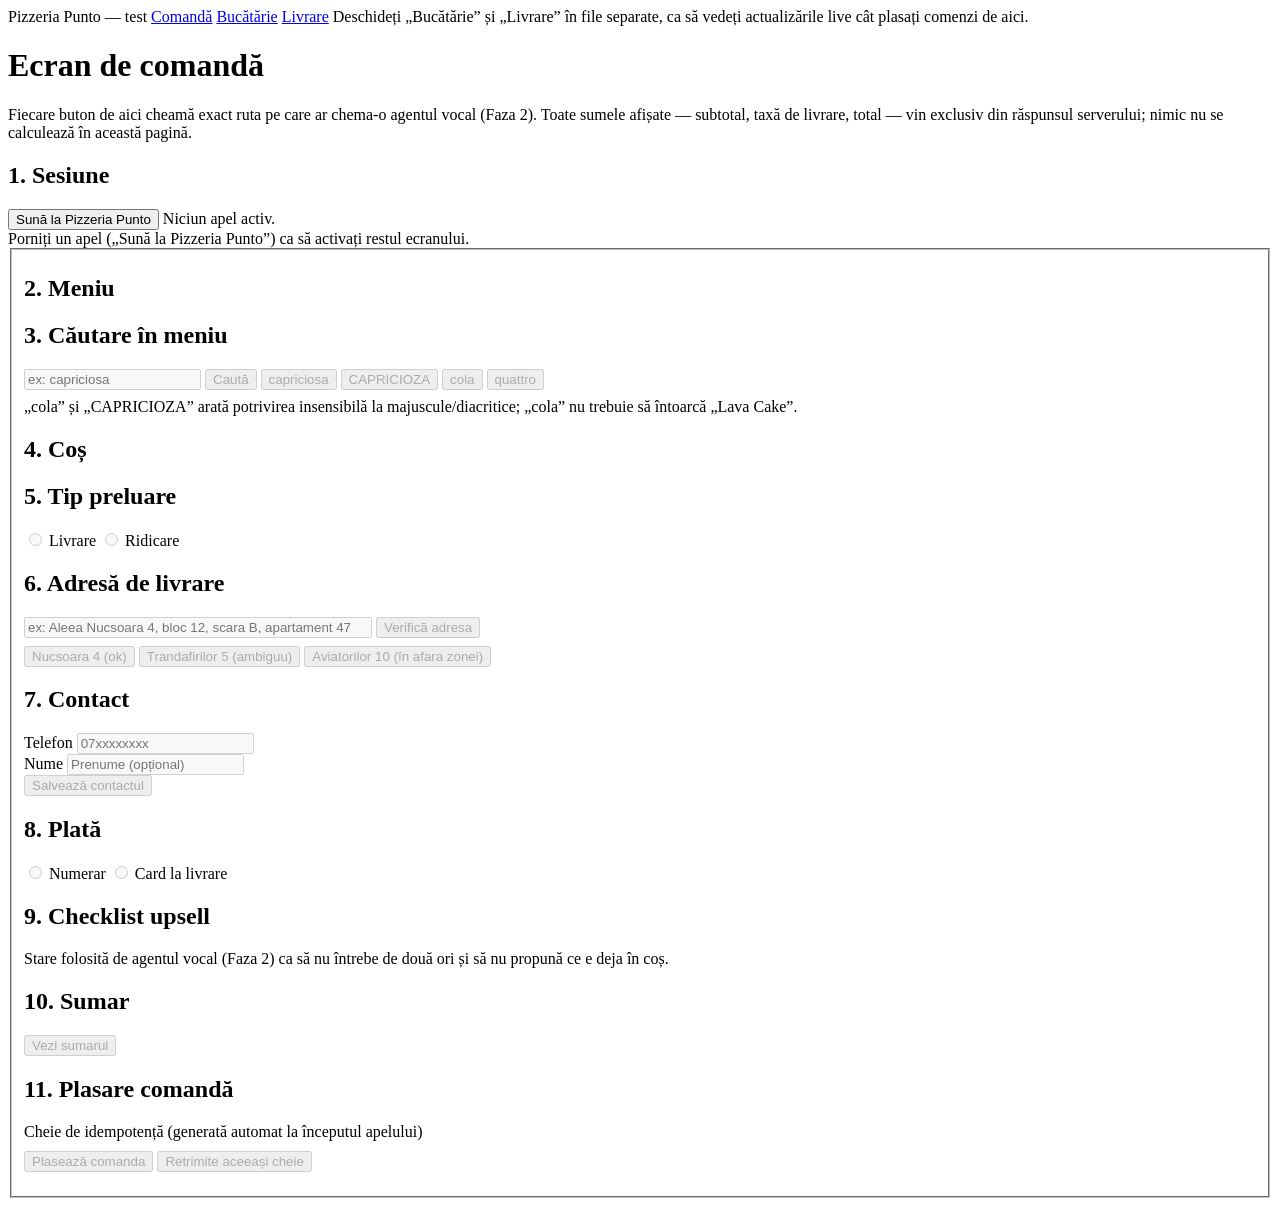
==== apps/web/index.html @ 50f5c689 "feat: domeniu, API și interfață web pentru Pizzeria Punto (Faza 1) Domeniu pur (catalog, pricing, co" ====
<!DOCTYPE html>
<html lang="ro">
<head>
<meta charset="UTF-8" />
<meta name="viewport" content="width=device-width, initial-scale=1" />
<title>Pizzeria Punto — Ecran de comandă (test)</title>
<link rel="stylesheet" href="/style.css" />
</head>
<body>

<nav class="nav">
  <span class="nav-title">Pizzeria Punto — test</span>
  <a href="/index.html" class="active">Comandă</a>
  <a href="/kitchen.html" target="_blank" rel="noopener">Bucătărie</a>
  <a href="/driver.html" target="_blank" rel="noopener">Livrare</a>
  <span class="nav-note">Deschideți „Bucătărie” și „Livrare” în file separate, ca să vedeți actualizările live cât plasați comenzi de aici.</span>
</nav>

<main class="page">
  <h1>Ecran de comandă</h1>
  <p class="subtitle">
    Fiecare buton de aici cheamă exact ruta pe care ar chema-o agentul vocal (Faza 2).
    Toate sumele afișate — subtotal, taxă de livrare, total — vin exclusiv din răspunsul serverului;
    nimic nu se calculează în această pagină.
  </p>

  <div id="error-log"></div>

  <section class="section" id="section-session">
    <h2>1. Sesiune</h2>
    <div class="session-box">
      <button type="button" class="btn btn--primary" id="btn-start-call">Sună la Pizzeria Punto</button>
      <span id="session-status" class="muted">Niciun apel activ.</span>
    </div>
  </section>

  <div id="session-notice" class="visible">
    Porniți un apel („Sună la Pizzeria Punto”) ca să activați restul ecranului.
  </div>

  <fieldset id="app-fieldset" disabled>

    <section class="section" id="section-menu">
      <h2>2. Meniu</h2>
      <div id="menu-container" class="stack"></div>
    </section>

    <section class="section" id="section-search">
      <h2>3. Căutare în meniu</h2>
      <div class="row">
        <input type="text" id="search-input" placeholder="ex: capriciosa" />
        <button type="button" class="btn" id="btn-search">Caută</button>
        <button type="button" class="btn btn--small" data-demo-query="capriciosa">capriciosa</button>
        <button type="button" class="btn btn--small" data-demo-query="CAPRICIOZA">CAPRICIOZA</button>
        <button type="button" class="btn btn--small" data-demo-query="cola">cola</button>
        <button type="button" class="btn btn--small" data-demo-query="quattro">quattro</button>
      </div>
      <p class="muted" style="margin:8px 0 0">
        „cola” și „CAPRICIOZA” arată potrivirea insensibilă la majuscule/diacritice; „cola” nu trebuie să întoarcă „Lava Cake”.
      </p>
      <div id="search-results" class="stack" style="margin-top:10px"></div>
    </section>

    <section class="section" id="section-cart">
      <h2>4. Coș</h2>
      <div id="cart-container"></div>
    </section>

    <section class="section" id="section-fulfillment">
      <h2>5. Tip preluare</h2>
      <div class="row" id="fulfillment-controls">
        <label><input type="radio" name="fulfillment" value="delivery" /> Livrare</label>
        <label><input type="radio" name="fulfillment" value="pickup" /> Ridicare</label>
      </div>
    </section>

    <section class="section" id="section-address">
      <h2>6. Adresă de livrare</h2>
      <div class="row">
        <input type="text" id="address-input" style="min-width:340px" placeholder="ex: Aleea Nucsoara 4, bloc 12, scara B, apartament 47" />
        <button type="button" class="btn" id="btn-check-address">Verifică adresa</button>
      </div>
      <div class="row" style="margin-top:8px">
        <button type="button" class="btn btn--small" data-demo-address="Aleea Nucsoara 4, bloc 12, scara B, apartament 47">Nucsoara 4 (ok)</button>
        <button type="button" class="btn btn--small" data-demo-address="Strada Trandafirilor 5">Trandafirilor 5 (ambiguu)</button>
        <button type="button" class="btn btn--small" data-demo-address="Strada Aviatorilor 10">Aviatorilor 10 (în afara zonei)</button>
      </div>
      <div id="address-result" style="margin-top:12px"></div>
      <div id="address-current" class="muted" style="margin-top:8px"></div>
    </section>

    <section class="section" id="section-contact">
      <h2>7. Contact</h2>
      <div class="row">
        <div class="field">
          <label for="contact-phone">Telefon</label>
          <input type="text" id="contact-phone" placeholder="07xxxxxxxx" />
        </div>
        <div class="field">
          <label for="contact-name">Nume</label>
          <input type="text" id="contact-name" placeholder="Prenume (opțional)" />
        </div>
        <button type="button" class="btn" id="btn-save-contact" style="align-self:flex-end">Salvează contactul</button>
      </div>
      <div id="contact-current" class="muted" style="margin-top:8px"></div>
    </section>

    <section class="section" id="section-payment">
      <h2>8. Plată</h2>
      <div class="row" id="payment-controls">
        <label><input type="radio" name="payment" value="cash" /> Numerar</label>
        <label><input type="radio" name="payment" value="card_on_delivery" /> Card la livrare</label>
      </div>
      <div id="payment-current" class="muted" style="margin-top:8px"></div>
    </section>

    <section class="section" id="section-checklist">
      <h2>9. Checklist upsell</h2>
      <p class="muted" style="margin-top:0">
        Stare folosită de agentul vocal (Faza 2) ca să nu întrebe de două ori și să nu propună ce e deja în coș.
      </p>
      <div id="checklist-container"></div>
    </section>

    <section class="section" id="section-summary">
      <h2>10. Sumar</h2>
      <button type="button" class="btn btn--primary" id="btn-summary">Vezi sumarul</button>
      <div id="summary-container" style="margin-top:14px"></div>
    </section>

    <section class="section" id="section-place">
      <h2>11. Plasare comandă</h2>
      <div class="field">
        <label>Cheie de idempotență (generată automat la începutul apelului)</label>
        <div class="key-display" id="idempotency-key-display"></div>
      </div>
      <div class="row" style="margin-top:10px">
        <button type="button" class="btn btn--primary" id="btn-place-order">Plasează comanda</button>
        <button type="button" class="btn" id="btn-resend-order">Retrimite aceeași cheie</button>
      </div>
      <div id="place-result" style="margin-top:14px"></div>
    </section>

  </fieldset>
</main>

<script src="/api.js"></script>
<script>
(function () {
  "use strict";

  const esc = PizzaApi.escapeHtml;
  const errorLog = PizzaApi.createErrorLog(document.getElementById("error-log"));

  const CATEGORY_ORDER = [
    ["pizza", "Pizza"],
    ["sauce", "Sosuri"],
    ["drink", "Băuturi"],
    ["dessert", "Deserturi"],
  ];
  const UPSELL_CATEGORIES = [
    ["sauce", "Sosuri"],
    ["drink", "Băuturi"],
    ["dessert", "Deserturi"],
  ];
  const PAYMENT_LABELS = { cash: "Numerar", card_on_delivery: "Card la livrare" };
  const ADDRESS_RESOLUTION_LABELS = {
    ok: "Adresă confirmată",
    ambiguous: "Adresă ambiguă",
    out_of_zone: "În afara zonei de livrare",
    not_found: "Adresă negăsită",
  };

  /** Stare locală — mereu o copie a ultimului răspuns real al serverului, niciodată calculată. */
  let sessionId = null;
  let session = null;
  let idempotencyKey = null;
  let firstPlacedOrderId = null;

  /** Rulează un apel API, raportează eroarea în jurnalul vizibil și întoarce `null` la eșec. */
  async function guarded(promiseFactory) {
    try {
      return await promiseFactory();
    } catch (err) {
      if (err instanceof PizzaApi.ApiError) {
        errorLog.report(err);
      } else {
        errorLog.report({ code: null, message: `Eroare neașteptată: ${err.message}`, field: null, status: 0 });
      }
      return null;
    }
  }

  // ----------------------------------------------------------------- sesiune

  async function startCall() {
    const result = await guarded(() => PizzaApi.apiPost("/api/sessions"));
    if (!result) return;
    sessionId = result.session_id;

    document.getElementById("session-status").innerHTML =
      `Apel activ — <span class="session-id">${esc(sessionId)}</span>`;
    document.getElementById("session-notice").classList.remove("visible");
    document.getElementById("app-fieldset").disabled = false;
    document.getElementById("btn-start-call").disabled = true;

    idempotencyKey = PizzaApi.genIdempotencyKey();
    document.getElementById("idempotency-key-display").textContent = idempotencyKey;

    await refreshSession();
    await loadMenu();
  }

  async function refreshSession() {
    const result = await guarded(() => PizzaApi.apiGet(`/api/sessions/${sessionId}`));
    if (!result) return;
    session = result;
    renderAll();
  }

  function renderAll() {
    renderCart();
    renderFulfillment();
    renderAddressCurrent();
    renderContactCurrent();
    renderPaymentCurrent();
    renderChecklist();
  }

  // ------------------------------------------------------------------- meniu

  async function loadMenu() {
    const items = await guarded(() => PizzaApi.apiGet("/api/menu"));
    if (!items) return;
    renderMenu(items);
  }

  function renderMenu(items) {
    const container = document.getElementById("menu-container");
    container.innerHTML = "";
    for (const [categoryKey, categoryLabel] of CATEGORY_ORDER) {
      const categoryItems = items.filter((product) => product.category === categoryKey);
      if (categoryItems.length === 0) continue;
      const block = document.createElement("div");
      const heading = document.createElement("h3");
      heading.style.margin = "14px 0 8px";
      heading.style.color = "var(--text-dim)";
      heading.style.fontSize = "14px";
      heading.textContent = categoryLabel;
      block.appendChild(heading);
      const grid = document.createElement("div");
      grid.className = "grid";
      for (const product of categoryItems) {
        grid.appendChild(buildProductCard(product));
      }
      block.appendChild(grid);
      container.appendChild(block);
    }
  }

  function buildProductCard(product) {
    const card = document.createElement("div");
    card.className = "card";

    let sizeHtml = "";
    if (product.sizes && product.sizes.length > 0) {
      const options = product.sizes
        .map((size) => `<option value="${esc(size.code)}">${esc(size.label)} — ${esc(size.price_formatted)}</option>`)
        .join("");
      sizeHtml = `
        <div class="field">
          <label>Mărime</label>
          <select class="input-size">
            <option value="">— alege mărimea (necompletat = testează eroare) —</option>
            ${options}
          </select>
        </div>`;
    }

    const priceHtml = product.price_formatted
      ? `<div class="card-meta">${esc(product.price_formatted)}</div>`
      : "";

    let ingredientsHtml = "";
    let invalidIngredientHtml = "";
    if (product.category === "pizza" && product.ingredients.length > 0) {
      const chips = product.ingredients
        .map(
          (ingredient) => `
        <label class="ingredient-chip">
          <input type="checkbox" class="input-removed-ingredient" value="${esc(ingredient)}" /> fără ${esc(ingredient)}
        </label>`
        )
        .join("");
      ingredientsHtml = `<div class="ingredient-list">${chips}</div>`;
      invalidIngredientHtml = `
        <div class="field">
          <label>Ingredient invalid, pentru test (opțional)</label>
          <input type="text" class="input-invalid-ingredient" placeholder="ex: ananas" />
        </div>`;
    } else if (product.ingredients && product.ingredients.length > 0) {
      ingredientsHtml = `<div class="card-meta">Ingrediente: ${esc(product.ingredients.join(", "))}</div>`;
    }

    const allergensHtml = product.allergens.length
      ? `<div class="card-meta">Alergeni: ${esc(product.allergens.join(", "))}</div>`
      : "";
    const availabilityHtml = !product.available
      ? `<div class="card-meta" style="color:var(--danger)">Indisponibil</div>`
      : "";

    card.innerHTML = `
      <div class="card-title">${esc(product.name)}</div>
      ${product.description ? `<div class="card-desc">${esc(product.description)}</div>` : ""}
      ${priceHtml}
      ${sizeHtml}
      ${ingredientsHtml}
      ${invalidIngredientHtml}
      ${allergensHtml}
      ${availabilityHtml}
      <div class="row">
        <div class="field">
          <label>Cantitate</label>
          <input type="number" class="input-qty" min="1" max="50" step="1" value="1" />
        </div>
        <button type="button" class="btn btn--primary btn-add" style="align-self:flex-end">Adaugă</button>
      </div>
    `;

    card.querySelector(".btn-add").addEventListener("click", () => addProductToCart(product, card));
    return card;
  }

  async function addProductToCart(product, card) {
    const qty = parseInt(card.querySelector(".input-qty").value, 10) || 1;
    const sizeSelect = card.querySelector(".input-size");
    const sizeCode = sizeSelect ? sizeSelect.value : "";
    const removedFromChips = Array.from(card.querySelectorAll(".input-removed-ingredient:checked")).map(
      (el) => el.value
    );
    const invalidInput = card.querySelector(".input-invalid-ingredient");
    const invalidValue = invalidInput ? invalidInput.value.trim() : "";
    const removedIngredients = invalidValue ? [...removedFromChips, invalidValue] : removedFromChips;

    const body = { product_id: product.id, qty, removed_ingredients: removedIngredients };
    if (sizeCode) body.size_code = sizeCode;

    const cart = await guarded(() => PizzaApi.apiPost(`/api/sessions/${sessionId}/items`, body));
    if (!cart) return;
    session = { ...session, cart };
    renderCart();
    renderChecklist();
  }

  // ----------------------------------------------------------------- căutare

  async function runSearch(query) {
    const trimmed = (query || "").trim();
    const resultsContainer = document.getElementById("search-results");
    if (!trimmed) {
      resultsContainer.innerHTML = "";
      return;
    }
    const items = await guarded(() => PizzaApi.apiGet(`/api/menu?query=${encodeURIComponent(trimmed)}`));
    if (!items) return;
    if (items.length === 0) {
      resultsContainer.innerHTML = '<div class="empty-state">Niciun produs găsit pentru această căutare.</div>';
      return;
    }
    resultsContainer.innerHTML = items
      .map(
        (product) => `
      <div class="card">
        <div class="card-title">${esc(product.name)} <span class="card-meta">(${esc(product.category)})</span></div>
        <div class="card-meta">Alias-uri: ${esc(product.aliases.join(", ") || "—")}</div>
        <div class="card-meta">${product.price_formatted ? esc(product.price_formatted) : "preț pe mărimi"}</div>
      </div>`
      )
      .join("");
  }

  // -------------------------------------------------------------------- coș

  function renderCart() {
    const container = document.getElementById("cart-container");
    const cart = session ? session.cart : null;
    if (!cart || cart.lines.length === 0) {
      container.innerHTML = '<div class="empty-state">Coșul este gol.</div>';
      return;
    }
    const rows = cart.lines.map((line) => buildCartRowHtml(line)).join("");
    container.innerHTML = `
      <table>
        <thead>
          <tr><th>Produs</th><th>Mărime</th><th>Fără</th><th>Cant.</th><th>Preț unitar</th><th>Total linie</th><th></th></tr>
        </thead>
        <tbody>${rows}</tbody>
      </table>
      <div class="totals">
        <div class="total-line"><span>Subtotal produse</span><span>${PizzaApi.formatBani(cart.items_bani)}</span></div>
        <div class="total-line"><span>Taxă livrare</span><span>${PizzaApi.formatBani(cart.delivery_fee_bani)}</span></div>
        <div class="total-line grand-total"><span>Total</span><span>${PizzaApi.formatBani(cart.total_bani)}</span></div>
      </div>
    `;
    container.querySelectorAll("tr[data-line-id]").forEach((row) => attachCartRowHandlers(row));
  }

  function buildCartRowHtml(line) {
    const removed = line.removed_ingredients.length ? esc(line.removed_ingredients.join(", ")) : "—";
    return `
      <tr data-line-id="${esc(line.line_id)}">
        <td>${esc(line.product_name)}</td>
        <td>${line.size_label ? esc(line.size_label) : "—"}</td>
        <td>${removed}</td>
        <td>
          <input type="number" class="input-line-qty" min="1" max="50" step="1" value="${line.qty}" style="width:70px" />
          <button type="button" class="btn btn--small btn-update-qty">Actualizează</button>
        </td>
        <td>${PizzaApi.formatBani(line.unit_price_bani)}</td>
        <td>${PizzaApi.formatBani(line.total_bani)}</td>
        <td><button type="button" class="btn btn--small btn--danger btn-remove-line">Șterge</button></td>
      </tr>
    `;
  }

  function attachCartRowHandlers(row) {
    const lineId = row.getAttribute("data-line-id");
    row.querySelector(".btn-update-qty").addEventListener("click", async () => {
      const qty = parseInt(row.querySelector(".input-line-qty").value, 10) || 1;
      const cart = await guarded(() => PizzaApi.apiPatch(`/api/sessions/${sessionId}/items/${lineId}`, { qty }));
      if (!cart) return;
      session = { ...session, cart };
      renderCart();
    });
    row.querySelector(".btn-remove-line").addEventListener("click", async () => {
      const cart = await guarded(() => PizzaApi.apiDelete(`/api/sessions/${sessionId}/items/${lineId}`));
      if (!cart) return;
      session = { ...session, cart };
      renderCart();
      renderChecklist();
    });
  }

  // --------------------------------------------------------------- preluare

  function renderFulfillment() {
    if (!session) return;
    document.querySelectorAll('#fulfillment-controls input[name="fulfillment"]').forEach((radio) => {
      radio.checked = radio.value === session.fulfillment;
    });
    document.getElementById("section-address").style.display = session.fulfillment === "delivery" ? "" : "none";
  }

  async function onFulfillmentChange(event) {
    if (!event.target.checked) return;
    const fulfillment = event.target.value;
    const cart = await guarded(() => PizzaApi.apiPut(`/api/sessions/${sessionId}/fulfillment`, { fulfillment }));
    if (!cart) {
      renderFulfillment();
      return;
    }
    session = { ...session, cart, fulfillment };
    renderCart();
    renderFulfillment();
  }

  // ----------------------------------------------------------------- adresă

  async function checkAddress(text) {
    const trimmed = (text || "").trim();
    if (!trimmed) return;
    const result = await guarded(() => PizzaApi.apiPost(`/api/sessions/${sessionId}/address`, { text: trimmed }));
    if (!result) return;
    renderAddressResult(result);
    if (result.resolution === "ok") {
      await refreshSession();
    }
  }

  function renderAddressResult(result) {
    const container = document.getElementById("address-result");
    const label = ADDRESS_RESOLUTION_LABELS[result.resolution] || result.resolution;
    let candidatesHtml = "";
    if (result.candidates && result.candidates.length > 0) {
      const items = result.candidates
        .map(
          (candidate) => `
        <li>${esc(candidate.address.formatted)} — încredere ${(candidate.confidence * 100).toFixed(0)}%,
          ${candidate.in_zone ? "în zona de livrare" : "în afara zonei"}</li>`
        )
        .join("");
      candidatesHtml = `<ul>${items}</ul>`;
      if (result.resolution === "ambiguous") {
        candidatesHtml +=
          '<div class="muted">Sistemul nu poate alege automat: spuneți din nou adresa cu mai multe detalii ' +
          "(bloc, scară, apartament), ca să rămână un singur candidat în zonă.</div>";
      }
    }
    container.innerHTML = `
      <div class="alert alert--${esc(result.resolution)}">
        <strong>${esc(label)}</strong>
        <div>${esc(result.message)}</div>
        ${candidatesHtml}
      </div>
    `;
  }

  function renderAddressCurrent() {
    const el = document.getElementById("address-current");
    if (!session) return;
    el.textContent = session.address
      ? `Adresă confirmată pe sesiune: ${session.address.formatted}`
      : "Nicio adresă confirmată încă pe sesiune.";
  }

  // ---------------------------------------------------------------- contact

  async function saveContact() {
    const phone = document.getElementById("contact-phone").value.trim();
    const name = document.getElementById("contact-name").value.trim();
    const result = await guarded(() => PizzaApi.apiPut(`/api/sessions/${sessionId}/contact`, { phone, name }));
    if (!result) return;
    session = result;
    renderAll();
  }

  function renderContactCurrent() {
    const el = document.getElementById("contact-current");
    if (!session) return;
    el.textContent = session.contact
      ? `Contact salvat: ${session.contact.phone}${session.contact.name ? " — " + session.contact.name : ""}`
      : "Niciun contact salvat încă.";
  }

  // ----------------------------------------------------------------- plată

  function renderPaymentCurrent() {
    if (!session) return;
    document.querySelectorAll('#payment-controls input[name="payment"]').forEach((radio) => {
      radio.checked = radio.value === session.payment;
    });
    const el = document.getElementById("payment-current");
    el.textContent = session.payment
      ? `Metodă salvată: ${PAYMENT_LABELS[session.payment] || session.payment}`
      : "Nicio metodă de plată salvată încă.";
  }

  async function onPaymentChange(event) {
    if (!event.target.checked) return;
    const result = await guarded(() => PizzaApi.apiPut(`/api/sessions/${sessionId}/payment`, { payment: event.target.value }));
    if (!result) {
      renderPaymentCurrent();
      return;
    }
    session = result;
    renderAll();
  }

  // ------------------------------------------------------------- checklist

  function renderChecklist() {
    const container = document.getElementById("checklist-container");
    if (!session) return;
    container.innerHTML = UPSELL_CATEGORIES.map(([categoryKey, categoryLabel]) => {
      const asked = Boolean(session.asked_flags && session.asked_flags[categoryKey]);
      // Serverul nu expune un flag "acoperit"; derivăm afișarea din categoriile liniilor
      // deja din coș — e o verificare de prezență, nu un calcul de preț.
      const covered = session.cart.lines.some((line) => line.category === categoryKey);
      return `
        <div class="checklist-item" data-category="${categoryKey}">
          <span class="checklist-name">${categoryLabel}</span>
          <span class="flag ${asked ? "flag--yes" : "flag--no"}">Întrebat: ${asked ? "Da" : "Nu"}</span>
          <span class="flag ${covered ? "flag--yes" : "flag--no"}">În coș: ${covered ? "Da" : "Nu"}</span>
          ${asked ? "" : '<button type="button" class="btn btn--small btn-mark-asked">Marchează ca întrebat</button>'}
        </div>
      `;
    }).join("");
    container.querySelectorAll(".btn-mark-asked").forEach((button) => {
      button.addEventListener("click", async () => {
        const category = button.closest(".checklist-item").getAttribute("data-category");
        const result = await guarded(() => PizzaApi.apiPut(`/api/sessions/${sessionId}/asked/${category}`));
        if (!result) return;
        session = result;
        renderAll();
      });
    });
  }

  // --------------------------------------------------------------- sumar

  async function showSummary() {
    const summary = await guarded(() => PizzaApi.apiGet(`/api/sessions/${sessionId}/summary`));
    if (!summary) return;
    renderSummary(summary);
  }

  function renderSummary(summary) {
    const container = document.getElementById("summary-container");
    const cart = summary.cart;
    const linesHtml = cart.lines
      .map(
        (line) => `
      <li>${line.qty} × ${esc(line.product_name)}${line.size_label ? " (" + esc(line.size_label) + ")" : ""}
        ${line.removed_ingredients.length ? " — fără " + esc(line.removed_ingredients.join(", ")) : ""}
        — ${PizzaApi.formatBani(line.total_bani)}</li>`
      )
      .join("");
    const addressHtml = summary.address
      ? `<div>Adresă: ${esc(summary.address.formatted)}</div>`
      : '<div class="muted">Fără adresă (ridicare, sau adresă nesetată).</div>';
    container.innerHTML = `
      <div class="spoken-box">
        <span class="spoken-box-label">Replica agentului (spoken_text)</span>
        ${esc(summary.spoken_text)}
      </div>
      <div class="stack" style="margin-top:14px">
        <div>Tip preluare: <strong>${summary.fulfillment === "delivery" ? "Livrare" : "Ridicare"}</strong></div>
        <ul>${linesHtml || "<li>Niciun produs</li>"}</ul>
        <div>Subtotal produse: ${PizzaApi.formatBani(cart.items_bani)}</div>
        <div>Taxă livrare: ${PizzaApi.formatBani(cart.delivery_fee_bani)}</div>
        <div><strong>Total: ${esc(summary.total_formatted)}</strong></div>
        ${addressHtml}
        <div>Timp estimat (ETA): ${PizzaApi.formatEtaWindow(summary.eta)}</div>
      </div>
    `;
  }

  // ------------------------------------------------------------- plasare

  async function placeOrder(isResend) {
    if (!idempotencyKey) return;
    const order = await guarded(() => PizzaApi.apiPost(`/api/sessions/${sessionId}/place`, { idempotency_key: idempotencyKey }));
    if (!order) return;
    renderPlaceResult(order, isResend);
    await refreshSession();
  }

  function renderPlaceResult(order, isResend) {
    const container = document.getElementById("place-result");
    if (firstPlacedOrderId === null) {
      firstPlacedOrderId = order.id;
    }
    const sameIdHtml = isResend
      ? `<div class="alert alert--${order.id === firstPlacedOrderId ? "ok" : "out_of_zone"}" style="margin-top:10px">
           Același order_id ca la prima plasare: <strong>${order.id === firstPlacedOrderId ? "DA" : "NU"}</strong>
           (${esc(order.id)} vs ${esc(firstPlacedOrderId)})
         </div>`
      : "";
    container.innerHTML = `
      <div class="alert alert--ok">
        <div>Comandă: <strong>${esc(order.id)}</strong> — status: ${esc(order.status)}</div>
        <div>ETA: ${PizzaApi.formatEtaWindow(order.eta)}</div>
        <div>Total: ${PizzaApi.formatBani(order.cart.total_bani)}</div>
      </div>
      ${sameIdHtml}
    `;
  }

  // -------------------------------------------------------------- pornire

  document.getElementById("btn-start-call").addEventListener("click", startCall);

  document.getElementById("btn-search").addEventListener("click", () => runSearch(document.getElementById("search-input").value));
  document.getElementById("search-input").addEventListener("keydown", (event) => {
    if (event.key === "Enter") runSearch(event.target.value);
  });
  document.querySelectorAll("[data-demo-query]").forEach((button) => {
    button.addEventListener("click", () => {
      const query = button.getAttribute("data-demo-query");
      document.getElementById("search-input").value = query;
      runSearch(query);
    });
  });

  document.querySelectorAll('#fulfillment-controls input[name="fulfillment"]').forEach((radio) => {
    radio.addEventListener("change", onFulfillmentChange);
  });

  document.getElementById("btn-check-address").addEventListener("click", () =>
    checkAddress(document.getElementById("address-input").value)
  );
  document.querySelectorAll("[data-demo-address]").forEach((button) => {
    button.addEventListener("click", () => {
      const text = button.getAttribute("data-demo-address");
      document.getElementById("address-input").value = text;
      checkAddress(text);
    });
  });

  document.getElementById("btn-save-contact").addEventListener("click", saveContact);

  document.querySelectorAll('#payment-controls input[name="payment"]').forEach((radio) => {
    radio.addEventListener("change", onPaymentChange);
  });

  document.getElementById("btn-summary").addEventListener("click", showSummary);

  document.getElementById("btn-place-order").addEventListener("click", () => placeOrder(false));
  document.getElementById("btn-resend-order").addEventListener("click", () => placeOrder(true));
})();
</script>
</body>
</html>
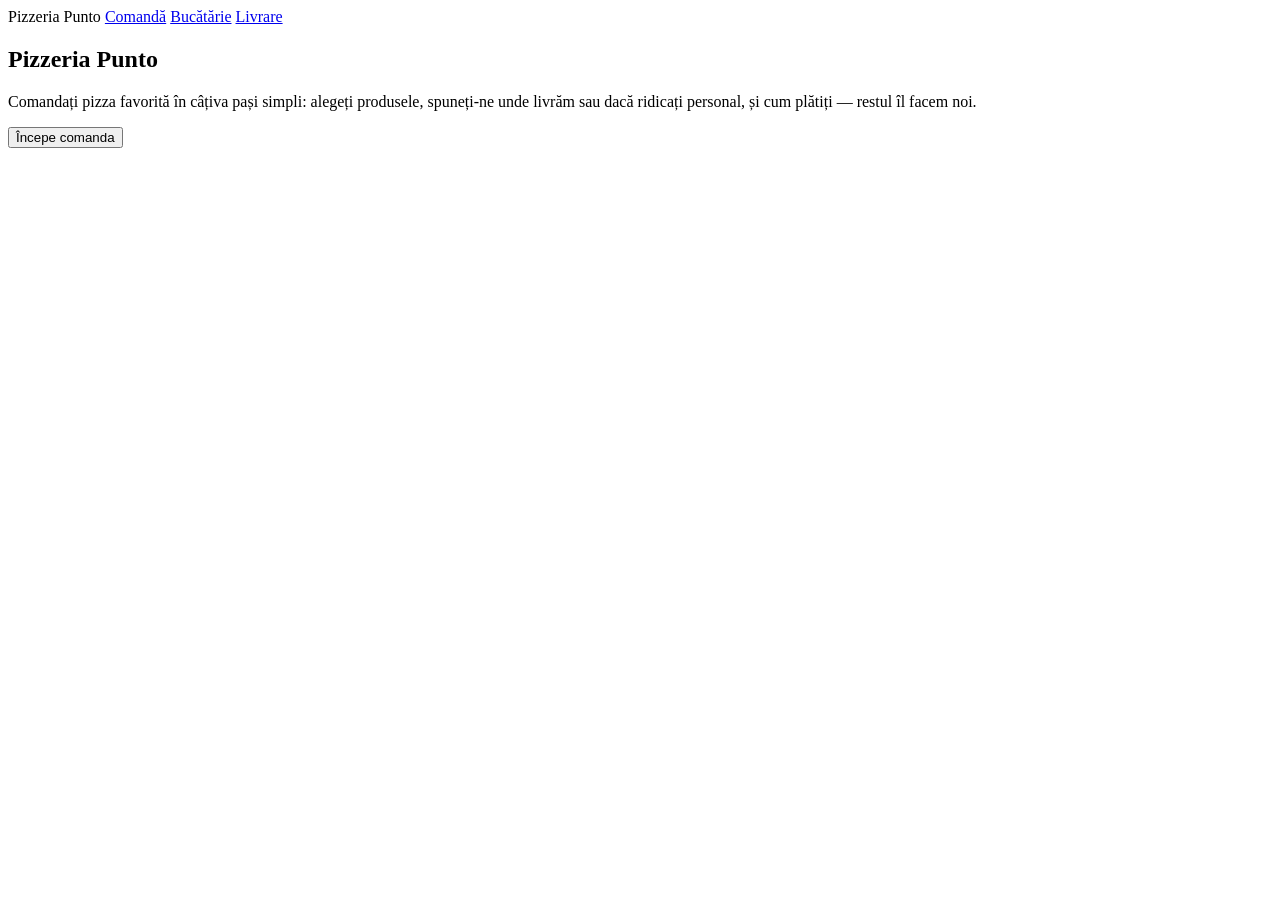
==== commit 66cfb05e: "feat(web): aplicație de comandat pas cu pas; bancul de test rămâne separat Ecranul de comandă era un" ====
--- a/apps/web/index.html
+++ b/apps/web/index.html
@@ -3,145 +3,143 @@
 <head>
 <meta charset="UTF-8" />
 <meta name="viewport" content="width=device-width, initial-scale=1" />
-<title>Pizzeria Punto — Ecran de comandă (test)</title>
+<title>Pizzeria Punto — Comandă</title>
 <link rel="stylesheet" href="/style.css" />
 </head>
 <body>
 
 <nav class="nav">
-  <span class="nav-title">Pizzeria Punto — test</span>
+  <span class="nav-title">Pizzeria Punto</span>
   <a href="/index.html" class="active">Comandă</a>
-  <a href="/kitchen.html" target="_blank" rel="noopener">Bucătărie</a>
-  <a href="/driver.html" target="_blank" rel="noopener">Livrare</a>
-  <span class="nav-note">Deschideți „Bucătărie” și „Livrare” în file separate, ca să vedeți actualizările live cât plasați comenzi de aici.</span>
+  <a href="/kitchen.html">Bucătărie</a>
+  <a href="/driver.html">Livrare</a>
 </nav>
 
 <main class="page">
-  <h1>Ecran de comandă</h1>
-  <p class="subtitle">
-    Fiecare buton de aici cheamă exact ruta pe care ar chema-o agentul vocal (Faza 2).
-    Toate sumele afișate — subtotal, taxă de livrare, total — vin exclusiv din răspunsul serverului;
-    nimic nu se calculează în această pagină.
-  </p>
 
   <div id="error-log"></div>
 
-  <section class="section" id="section-session">
-    <h2>1. Sesiune</h2>
-    <div class="session-box">
-      <button type="button" class="btn btn--primary" id="btn-start-call">Sună la Pizzeria Punto</button>
-      <span id="session-status" class="muted">Niciun apel activ.</span>
+  <!-- ------------------------------------------------------------ ecran start -->
+  <section id="screen-start">
+    <div class="start-hero">
+      <h1>Pizzeria Punto</h1>
+      <p class="subtitle">
+        Comandați pizza favorită în câțiva pași simpli: alegeți produsele, spuneți-ne
+        unde livrăm sau dacă ridicați personal, și cum plătiți — restul îl facem noi.
+      </p>
+      <button type="button" class="btn btn--primary btn--large" id="btn-start-order">Începe comanda</button>
+      <div id="start-error" class="alert alert--out_of_zone" style="display:none"></div>
     </div>
   </section>
 
-  <div id="session-notice" class="visible">
-    Porniți un apel („Sună la Pizzeria Punto”) ca să activați restul ecranului.
-  </div>
-
-  <fieldset id="app-fieldset" disabled>
-
-    <section class="section" id="section-menu">
-      <h2>2. Meniu</h2>
-      <div id="menu-container" class="stack"></div>
+  <!-- ----------------------------------------------------------- asistentul (wizard) -->
+  <div id="screen-wizard" style="display:none">
+
+    <div id="wizard-progress" class="wizard-progress" aria-live="polite"></div>
+
+    <section class="section step" id="step-pizza">
+      <h2>Pizza</h2>
+      <div id="menu-pizza-container" class="stack"></div>
     </section>
 
-    <section class="section" id="section-search">
-      <h2>3. Căutare în meniu</h2>
+    <section class="section step" id="step-fulfillment">
+      <h2>Livrare sau ridicare</h2>
+      <p class="muted" style="margin-top:0">Alegeți cum ajunge comanda la dumneavoastră.</p>
+      <div class="segmented segmented--large" role="group" aria-label="Tip preluare" id="fulfillment-controls">
+        <button type="button" class="segmented-btn" id="btn-fulfillment-delivery" data-fulfillment="delivery">Livrare</button>
+        <button type="button" class="segmented-btn" id="btn-fulfillment-pickup" data-fulfillment="pickup">Ridicare din restaurant</button>
+      </div>
+    </section>
+
+    <section class="section step" id="step-address">
+      <h2>Adresă de livrare</h2>
       <div class="row">
-        <input type="text" id="search-input" placeholder="ex: capriciosa" />
-        <button type="button" class="btn" id="btn-search">Caută</button>
-        <button type="button" class="btn btn--small" data-demo-query="capriciosa">capriciosa</button>
-        <button type="button" class="btn btn--small" data-demo-query="CAPRICIOZA">CAPRICIOZA</button>
-        <button type="button" class="btn btn--small" data-demo-query="cola">cola</button>
-        <button type="button" class="btn btn--small" data-demo-query="quattro">quattro</button>
-      </div>
-      <p class="muted" style="margin:8px 0 0">
-        „cola” și „CAPRICIOZA” arată potrivirea insensibilă la majuscule/diacritice; „cola” nu trebuie să întoarcă „Lava Cake”.
-      </p>
-      <div id="search-results" class="stack" style="margin-top:10px"></div>
-    </section>
-
-    <section class="section" id="section-cart">
-      <h2>4. Coș</h2>
-      <div id="cart-container"></div>
-    </section>
-
-    <section class="section" id="section-fulfillment">
-      <h2>5. Tip preluare</h2>
-      <div class="row" id="fulfillment-controls">
-        <label><input type="radio" name="fulfillment" value="delivery" /> Livrare</label>
-        <label><input type="radio" name="fulfillment" value="pickup" /> Ridicare</label>
-      </div>
-    </section>
-
-    <section class="section" id="section-address">
-      <h2>6. Adresă de livrare</h2>
-      <div class="row">
-        <input type="text" id="address-input" style="min-width:340px" placeholder="ex: Aleea Nucsoara 4, bloc 12, scara B, apartament 47" />
-        <button type="button" class="btn" id="btn-check-address">Verifică adresa</button>
-      </div>
-      <div class="row" style="margin-top:8px">
-        <button type="button" class="btn btn--small" data-demo-address="Aleea Nucsoara 4, bloc 12, scara B, apartament 47">Nucsoara 4 (ok)</button>
-        <button type="button" class="btn btn--small" data-demo-address="Strada Trandafirilor 5">Trandafirilor 5 (ambiguu)</button>
-        <button type="button" class="btn btn--small" data-demo-address="Strada Aviatorilor 10">Aviatorilor 10 (în afara zonei)</button>
+        <input type="text" id="address-input" aria-label="Adresă de livrare" style="min-width:280px;flex:1" placeholder="ex: Strada Stefan cel Mare 24, bloc 12, scara B, apartament 47" />
+        <button type="button" class="btn btn--primary" id="btn-check-address">Verifică adresa</button>
       </div>
       <div id="address-result" style="margin-top:12px"></div>
       <div id="address-current" class="muted" style="margin-top:8px"></div>
     </section>
 
-    <section class="section" id="section-contact">
-      <h2>7. Contact</h2>
+    <section class="section step" id="step-sauce">
+      <h2>Sosuri</h2>
+      <p class="muted" style="margin-top:0">Doriți un sos alături de pizza?</p>
+      <div id="menu-sauce-container" class="stack"></div>
+    </section>
+
+    <section class="section step" id="step-drink">
+      <h2>Băuturi</h2>
+      <p class="muted" style="margin-top:0">O băutură rece alături de comandă?</p>
+      <div id="menu-drink-container" class="stack"></div>
+    </section>
+
+    <section class="section step" id="step-dessert">
+      <h2>Desert</h2>
+      <p class="muted" style="margin-top:0">Ceva dulce la final?</p>
+      <div id="menu-dessert-container" class="stack"></div>
+    </section>
+
+    <section class="section step" id="step-contact">
+      <h2>Date de contact</h2>
       <div class="row">
         <div class="field">
           <label for="contact-phone">Telefon</label>
-          <input type="text" id="contact-phone" placeholder="07xxxxxxxx" />
+          <input type="tel" id="contact-phone" placeholder="07xxxxxxxx" />
         </div>
         <div class="field">
-          <label for="contact-name">Nume</label>
-          <input type="text" id="contact-name" placeholder="Prenume (opțional)" />
+          <label for="contact-name">Prenume</label>
+          <input type="text" id="contact-name" placeholder="Prenume" />
         </div>
-        <button type="button" class="btn" id="btn-save-contact" style="align-self:flex-end">Salvează contactul</button>
-      </div>
+      </div>
+      <div class="row" style="margin-top:10px">
+        <button type="button" class="btn btn--primary" id="btn-save-contact">Salvează contactul</button>
+      </div>
+      <div id="contact-error" class="field-error" style="display:none"></div>
       <div id="contact-current" class="muted" style="margin-top:8px"></div>
     </section>
 
-    <section class="section" id="section-payment">
-      <h2>8. Plată</h2>
-      <div class="row" id="payment-controls">
-        <label><input type="radio" name="payment" value="cash" /> Numerar</label>
-        <label><input type="radio" name="payment" value="card_on_delivery" /> Card la livrare</label>
+    <section class="section step" id="step-payment">
+      <h2>Plată</h2>
+      <p class="muted" style="margin-top:0">Plata se face la livrare sau la ridicare — niciodată card dictat telefonic.</p>
+      <div class="segmented segmented--large" role="group" aria-label="Metodă de plată" id="payment-controls">
+        <button type="button" class="segmented-btn" id="btn-payment-cash" data-payment="cash">Numerar</button>
+        <button type="button" class="segmented-btn" id="btn-payment-card" data-payment="card_on_delivery">Card la livrare</button>
       </div>
       <div id="payment-current" class="muted" style="margin-top:8px"></div>
     </section>
 
-    <section class="section" id="section-checklist">
-      <h2>9. Checklist upsell</h2>
-      <p class="muted" style="margin-top:0">
-        Stare folosită de agentul vocal (Faza 2) ca să nu întrebe de două ori și să nu propună ce e deja în coș.
-      </p>
-      <div id="checklist-container"></div>
+    <section class="section step" id="step-summary">
+      <h2>Sumar comandă</h2>
+      <div id="summary-container"></div>
     </section>
 
-    <section class="section" id="section-summary">
-      <h2>10. Sumar</h2>
-      <button type="button" class="btn btn--primary" id="btn-summary">Vezi sumarul</button>
-      <div id="summary-container" style="margin-top:14px"></div>
-    </section>
-
-    <section class="section" id="section-place">
-      <h2>11. Plasare comandă</h2>
-      <div class="field">
-        <label>Cheie de idempotență (generată automat la începutul apelului)</label>
-        <div class="key-display" id="idempotency-key-display"></div>
-      </div>
-      <div class="row" style="margin-top:10px">
-        <button type="button" class="btn btn--primary" id="btn-place-order">Plasează comanda</button>
-        <button type="button" class="btn" id="btn-resend-order">Retrimite aceeași cheie</button>
-      </div>
-      <div id="place-result" style="margin-top:14px"></div>
-    </section>
-
-  </fieldset>
+    <div class="wizard-nav" id="wizard-footer">
+      <button type="button" class="cart-summary-toggle" id="cart-summary-toggle" aria-expanded="false" aria-controls="cart-lines-panel">
+        <span id="cart-summary-text">Coșul este gol</span>
+        <span class="cart-summary-caret" aria-hidden="true">▾</span>
+      </button>
+      <div class="cart-lines-panel" id="cart-lines-panel" hidden></div>
+      <div id="wizard-validation-msg" class="wizard-validation-msg" role="alert"></div>
+      <div class="row wizard-nav-buttons">
+        <button type="button" class="btn" id="btn-wizard-back">← Înapoi</button>
+        <div class="row" style="margin-left:auto">
+          <button type="button" class="btn" id="btn-wizard-skip" style="display:none">Nu, mulțumesc</button>
+          <button type="button" class="btn btn--primary" id="btn-wizard-next">Continuă →</button>
+        </div>
+      </div>
+    </div>
+
+  </div>
+
+  <!-- --------------------------------------------------------------- confirmare -->
+  <section id="screen-confirmation" style="display:none">
+    <div class="section confirmation-box">
+      <h1>Comandă plasată</h1>
+      <div id="confirmation-result"></div>
+      <button type="button" class="btn btn--primary btn--large" id="btn-new-order" style="margin-top:20px">Comandă nouă</button>
+    </div>
+  </section>
+
 </main>
 
 <script src="/api.js"></script>
@@ -152,17 +150,10 @@
   const esc = PizzaApi.escapeHtml;
   const errorLog = PizzaApi.createErrorLog(document.getElementById("error-log"));
 
-  const CATEGORY_ORDER = [
-    ["pizza", "Pizza"],
-    ["sauce", "Sosuri"],
-    ["drink", "Băuturi"],
-    ["dessert", "Deserturi"],
-  ];
-  const UPSELL_CATEGORIES = [
-    ["sauce", "Sosuri"],
-    ["drink", "Băuturi"],
-    ["dessert", "Deserturi"],
-  ];
+  const PRODUCT_CATEGORIES = ["pizza", "sauce", "drink", "dessert"];
+  //: Oglindeste `MAX_QTY_PER_LINE` din `packages/domain/limits.py`. Backend-ul ramane
+  //: sursa de adevar; valoarea de aici doar dezactiveaza „+" inainte de refuz.
+  const MAX_QTY_PER_LINE = 50;
   const PAYMENT_LABELS = { cash: "Numerar", card_on_delivery: "Card la livrare" };
   const ADDRESS_RESOLUTION_LABELS = {
     ok: "Adresă confirmată",
@@ -171,11 +162,93 @@
     not_found: "Adresă negăsită",
   };
 
+  /**
+   * Pașii asistentului, în ordinea din docs/PLAN.md („Starea agentului"): produsul
+   * principal, apoi tipul de preluare și adresa (înainte de upsell, ca să nu construim
+   * o comandă lungă la o adresă unde nu livrăm), apoi upsell (sosuri → băuturi →
+   * desert), contact, plată, sumar. Plasarea comenzii se întâmplă la apăsarea
+   * „Continuă” din pasul „summary” — ecranul de confirmare e separat de listă.
+   *
+   * `showIf` lipsă = pasul e mereu activ. Pasul "address" e activ doar la livrare —
+   * `activeSteps()`/`clampStepIndex()` recalculează dinamic care pași contează, ca
+   * numerotarea afișată ("Pasul X din N") să rămână corectă când fulfillment se schimbă.
+   */
+  const STEPS = [
+    { key: "pizza", title: "Pizza", elId: "step-pizza" },
+    { key: "fulfillment", title: "Livrare sau ridicare", elId: "step-fulfillment" },
+    {
+      key: "address",
+      title: "Adresă de livrare",
+      elId: "step-address",
+      showIf: () => Boolean(session && session.fulfillment === "delivery"),
+    },
+    { key: "sauce", title: "Sosuri", elId: "step-sauce", upsellCategory: "sauce" },
+    { key: "drink", title: "Băuturi", elId: "step-drink", upsellCategory: "drink" },
+    { key: "dessert", title: "Desert", elId: "step-dessert", upsellCategory: "dessert" },
+    { key: "contact", title: "Date de contact", elId: "step-contact" },
+    { key: "payment", title: "Plată", elId: "step-payment" },
+    { key: "summary", title: "Sumar", elId: "step-summary" },
+  ];
+
+  /**
+   * Validări per pas, mereu pe baza ultimului răspuns real al serverului (`session`),
+   * niciodată pe o copie locală calculată. Pașii fără validator sunt mereu valizi.
+   */
+  const STEP_VALIDATORS = {
+    pizza: () =>
+      session && session.cart && session.cart.lines.length > 0
+        ? { ok: true }
+        : { ok: false, message: "Adăugați cel puțin un produs în coș înainte de a continua." },
+    address: () =>
+      session && session.address
+        ? { ok: true }
+        : { ok: false, message: "Verificați și confirmați adresa de livrare înainte de a continua." },
+    contact: () =>
+      session && session.contact
+        ? { ok: true }
+        : { ok: false, message: "Salvați telefonul și prenumele înainte de a continua." },
+    payment: () =>
+      session && session.payment
+        ? { ok: true }
+        : { ok: false, message: "Alegeți o metodă de plată înainte de a continua." },
+  };
+
   /** Stare locală — mereu o copie a ultimului răspuns real al serverului, niciodată calculată. */
   let sessionId = null;
   let session = null;
   let idempotencyKey = null;
-  let firstPlacedOrderId = null;
+  let currentStepIndex = 0;
+  let lastAddressText = "";
+  /** Carduri de produs randate curent, ca să le putem reface butonul/stepper-ul după orice schimbare de coș. */
+  let registeredProductCards = [];
+
+  /**
+   * `true` cât timp o cerere care schimbă comanda e în zbor. Click-urile care sosesc
+   * între timp se ignoră.
+   *
+   * Fără asta, două click-uri rapide produc două rezultate greșite, ambele tăcute:
+   * pe „Adaugă", backend-ul creează întotdeauna o linie nouă (`cart_ops.add_line` nu
+   * contopește), deci aceeași pizza apare de două ori pe rânduri diferite; pe stepper,
+   * cantitatea nouă se calculează din valoarea randată, deci ambele click-uri citesc
+   * `qty=1` și trimit amândouă `qty=2`, iar o unitate se pierde.
+   */
+  let mutationInFlight = false;
+
+  /**
+   * Serializează o mutație a comenzii. Cererea a doua nu se pune la coadă, ci se
+   * abandonează: la un dublu-click accidental, intenția reală e una singură.
+   */
+  async function serialized(action) {
+    if (mutationInFlight) return;
+    mutationInFlight = true;
+    document.body.classList.add("is-busy");
+    try {
+      await action();
+    } finally {
+      mutationInFlight = false;
+      document.body.classList.remove("is-busy");
+    }
+  }
 
   /** Rulează un apel API, raportează eroarea în jurnalul vizibil și întoarce `null` la eșec. */
   async function guarded(promiseFactory) {
@@ -191,40 +264,67 @@
     }
   }
 
+  /**
+   * Marcheaza optiunea aleasa dintr-un grup de butoane segmentate.
+   *
+   * `is-active` e doar aspect; `aria-pressed` e informatia pe care o citeste un cititor
+   * de ecran. Fara ea, cineva care navigheaza auditiv nu poate afla ce e selectat.
+   */
+  function setSegmentedActive(button, isActive) {
+    button.classList.toggle("is-active", isActive);
+    button.setAttribute("aria-pressed", String(isActive));
+  }
+
+  function showScreen(name) {
+    document.getElementById("screen-start").style.display = name === "start" ? "" : "none";
+    document.getElementById("screen-wizard").style.display = name === "wizard" ? "" : "none";
+    document.getElementById("screen-confirmation").style.display = name === "confirmation" ? "" : "none";
+  }
+
   // ----------------------------------------------------------------- sesiune
 
+  /** „Începe comanda” / „Comandă nouă”: sesiune curată pe server, coș gol, asistent la pasul 1. */
   async function startCall() {
     const result = await guarded(() => PizzaApi.apiPost("/api/sessions"));
-    if (!result) return;
+    if (!result) {
+      const el = document.getElementById("start-error");
+      el.textContent = "Nu am putut deschide o comandă nouă. Verificați conexiunea și încercați din nou.";
+      el.style.display = "";
+      showScreen("start");
+      return;
+    }
     sessionId = result.session_id;
-
-    document.getElementById("session-status").innerHTML =
-      `Apel activ — <span class="session-id">${esc(sessionId)}</span>`;
-    document.getElementById("session-notice").classList.remove("visible");
-    document.getElementById("app-fieldset").disabled = false;
-    document.getElementById("btn-start-call").disabled = true;
-
     idempotencyKey = PizzaApi.genIdempotencyKey();
-    document.getElementById("idempotency-key-display").textContent = idempotencyKey;
+    document.getElementById("start-error").style.display = "none";
+    document.getElementById("address-input").value = "";
+    document.getElementById("address-result").innerHTML = "";
+    document.getElementById("contact-phone").value = "";
+    document.getElementById("contact-name").value = "";
+    lastAddressText = "";
 
     await refreshSession();
     await loadMenu();
-  }
-
+    currentStepIndex = 0;
+    showScreen("wizard");
+    renderWizard();
+  }
+
+  /** Reincarca sesiunea de pe server. Intoarce `true` la reusita, ca apelantul sa poata reincerca. */
   async function refreshSession() {
     const result = await guarded(() => PizzaApi.apiGet(`/api/sessions/${sessionId}`));
-    if (!result) return;
+    if (!result) return false;
     session = result;
     renderAll();
   }
 
   function renderAll() {
-    renderCart();
+    renderFooterCart();
     renderFulfillment();
     renderAddressCurrent();
     renderContactCurrent();
     renderPaymentCurrent();
-    renderChecklist();
+    refreshAllCardCtas();
+    renderWizard();
   }
 
   // ------------------------------------------------------------------- meniu
@@ -236,54 +336,68 @@
   }
 
   function renderMenu(items) {
-    const container = document.getElementById("menu-container");
-    container.innerHTML = "";
-    for (const [categoryKey, categoryLabel] of CATEGORY_ORDER) {
+    registeredProductCards = [];
+    for (const categoryKey of PRODUCT_CATEGORIES) {
+      const container = document.getElementById(`menu-${categoryKey}-container`);
+      if (!container) continue;
       const categoryItems = items.filter((product) => product.category === categoryKey);
-      if (categoryItems.length === 0) continue;
-      const block = document.createElement("div");
-      const heading = document.createElement("h3");
-      heading.style.margin = "14px 0 8px";
-      heading.style.color = "var(--text-dim)";
-      heading.style.fontSize = "14px";
-      heading.textContent = categoryLabel;
-      block.appendChild(heading);
+      if (categoryItems.length === 0) {
+        container.innerHTML = '<div class="empty-state">Niciun produs disponibil în această categorie momentan.</div>';
+        continue;
+      }
       const grid = document.createElement("div");
       grid.className = "grid";
       for (const product of categoryItems) {
-        grid.appendChild(buildProductCard(product));
+        const card = buildProductCard(product);
+        grid.appendChild(card);
+        registeredProductCards.push({ card, product });
       }
-      block.appendChild(grid);
-      container.appendChild(block);
-    }
-  }
-
+      container.innerHTML = "";
+      container.appendChild(grid);
+    }
+  }
+
+  function pickDefaultSizeCode(sizes) {
+    const medium = sizes.find((size) => size.code === "medium");
+    return medium ? medium.code : sizes[0].code;
+  }
+
+  /**
+   * Un card de produs: mărime prin butoane segmentate (medie preselectată), ingrediente
+   * scoase într-un panou „Personalizează” închis implicit, și în locul unui câmp de
+   * cantitate — un singur buton „Adaugă”, înlocuit de un stepper `− qty +` odată ce
+   * produsul (cu exact această mărime și aceste ingrediente scoase) e deja în coș.
+   */
   function buildProductCard(product) {
     const card = document.createElement("div");
     card.className = "card";
+    if (!product.available) card.classList.add("card--unavailable");
+
+    const hasSizes = Boolean(product.sizes && product.sizes.length > 0);
+    const defaultSizeCode = hasSizes ? pickDefaultSizeCode(product.sizes) : null;
+    card.dataset.selectedSize = defaultSizeCode || "";
 
     let sizeHtml = "";
-    if (product.sizes && product.sizes.length > 0) {
-      const options = product.sizes
-        .map((size) => `<option value="${esc(size.code)}">${esc(size.label)} — ${esc(size.price_formatted)}</option>`)
+    if (hasSizes) {
+      const buttons = product.sizes
+        .map(
+          (size) => `
+        <button type="button" class="segmented-btn${size.code === defaultSizeCode ? " is-active" : ""}"
+          aria-pressed="${size.code === defaultSizeCode ? "true" : "false"}"
+          data-size-code="${esc(size.code)}"${product.available ? "" : " disabled"}>
+          ${esc(size.label)} · ${esc(size.price_formatted)}
+        </button>`
+        )
         .join("");
-      sizeHtml = `
-        <div class="field">
-          <label>Mărime</label>
-          <select class="input-size">
-            <option value="">— alege mărimea (necompletat = testează eroare) —</option>
-            ${options}
-          </select>
-        </div>`;
-    }
-
-    const priceHtml = product.price_formatted
-      ? `<div class="card-meta">${esc(product.price_formatted)}</div>`
+      sizeHtml = `<div class="segmented" role="group" aria-label="Mărime">${buttons}</div>`;
+    }
+
+    const priceHtml = !hasSizes && product.price_formatted
+      ? `<div class="card-meta card-price">${esc(product.price_formatted)}</div>`
       : "";
 
-    let ingredientsHtml = "";
-    let invalidIngredientHtml = "";
-    if (product.category === "pizza" && product.ingredients.length > 0) {
+    let customizeHtml = "";
+    if (product.available && product.category === "pizza" && product.ingredients.length > 0) {
       const chips = product.ingredients
         .map(
           (ingredient) => `
@@ -292,21 +406,18 @@
         </label>`
         )
         .join("");
-      ingredientsHtml = `<div class="ingredient-list">${chips}</div>`;
-      invalidIngredientHtml = `
-        <div class="field">
-          <label>Ingredient invalid, pentru test (opțional)</label>
-          <input type="text" class="input-invalid-ingredient" placeholder="ex: ananas" />
-        </div>`;
-    } else if (product.ingredients && product.ingredients.length > 0) {
-      ingredientsHtml = `<div class="card-meta">Ingrediente: ${esc(product.ingredients.join(", "))}</div>`;
+      customizeHtml = `
+        <details class="customize-panel">
+          <summary>Personalizează</summary>
+          <div class="ingredient-list">${chips}</div>
+        </details>`;
     }
 
     const allergensHtml = product.allergens.length
       ? `<div class="card-meta">Alergeni: ${esc(product.allergens.join(", "))}</div>`
       : "";
-    const availabilityHtml = !product.available
-      ? `<div class="card-meta" style="color:var(--danger)">Indisponibil</div>`
+    const unavailableHtml = !product.available
+      ? `<div class="card-meta card-unavailable-note">Indisponibil momentan</div>`
       : "";
 
     card.innerHTML = `
@@ -314,154 +425,261 @@
       ${product.description ? `<div class="card-desc">${esc(product.description)}</div>` : ""}
       ${priceHtml}
       ${sizeHtml}
-      ${ingredientsHtml}
-      ${invalidIngredientHtml}
+      ${customizeHtml}
       ${allergensHtml}
-      ${availabilityHtml}
-      <div class="row">
-        <div class="field">
-          <label>Cantitate</label>
-          <input type="number" class="input-qty" min="1" max="50" step="1" value="1" />
+      ${unavailableHtml}
+      <div class="card-cta"></div>
+    `;
+
+    if (hasSizes && product.available) {
+      card.querySelectorAll(".segmented-btn[data-size-code]").forEach((btn) => {
+        btn.addEventListener("click", () => {
+          card
+            .querySelectorAll(".segmented-btn[data-size-code]")
+            .forEach((b) => setSegmentedActive(b, b === btn));
+          card.dataset.selectedSize = btn.getAttribute("data-size-code");
+          renderCardCta(card, product);
+        });
+      });
+    }
+
+    card.querySelectorAll(".input-removed-ingredient").forEach((checkbox) => {
+      checkbox.addEventListener("change", () => renderCardCta(card, product));
+    });
+
+    if (product.available) {
+      renderCardCta(card, product);
+    }
+
+    return card;
+  }
+
+  function cardRemovedIngredients(card) {
+    return Array.from(card.querySelectorAll(".input-removed-ingredient:checked")).map((el) => el.value);
+  }
+
+  /**
+   * Normalizeaza un nume de ingredient inainte de comparatie.
+   *
+   * Cele doua liste comparate vin din raspunsuri DIFERITE ale API-ului — bifele din
+   * `/api/menu`, linia de cos din `/api/sessions/.../items`. O diferenta de spatii, de
+   * majuscule sau de forma Unicode a diacriticelor (NFC vs NFD, „ș" compus altfel) ar
+   * face potrivirea sa esueze tacut: cardul ar arata „Adauga" in loc de stepper, iar un
+   * click ar crea o linie duplicat in loc sa o gaseasca pe cea existenta.
+   */
+  function normalizeIngredient(value) {
+    return String(value).trim().toLowerCase().normalize("NFC");
+  }
+
+  function arraysEqualUnordered(a, b) {
+    if (a.length !== b.length) return false;
+    const sortedA = a.map(normalizeIngredient).sort();
+    const sortedB = b.map(normalizeIngredient).sort();
+    return sortedA.every((value, index) => value === sortedB[index]);
+  }
+
+  /** Caută în coșul de pe server o linie cu exact această configurație (produs + mărime + ingrediente scoase). */
+  function findMatchingLine(product, selectedSizeCode, removedIngredients) {
+    if (!session || !session.cart) return null;
+    return (
+      session.cart.lines.find((line) => {
+        if (line.product_id !== product.id) return false;
+        if ((line.size_code || null) !== (selectedSizeCode || null)) return false;
+        return arraysEqualUnordered(line.removed_ingredients, removedIngredients);
+      }) || null
+    );
+  }
+
+  function buildStepperHtml(qty) {
+    // La plafon, „+" se dezactiveaza in loc sa trimita o cerere care oricum ar fi refuzata
+    // cu 422. Plafonul ramane al backend-ului — aici doar il oglindim, ca sa nu punem
+    // utilizatorul sa afle limita dintr-un mesaj de eroare.
+    const atMax = qty >= MAX_QTY_PER_LINE;
+    return `
+      <div class="stepper">
+        <button type="button" class="stepper-btn stepper-minus" aria-label="Scade cantitatea">−</button>
+        <span class="stepper-qty">${esc(String(qty))}</span>
+        <button type="button" class="stepper-btn stepper-plus" aria-label="Crește cantitatea"${atMax ? " disabled" : ""}>+</button>
+      </div>
+    `;
+  }
+
+  /** Randează în cardul de produs fie butonul „Adaugă”, fie stepper-ul, în funcție de coșul curent de pe server. */
+  function renderCardCta(card, product) {
+    const ctaContainer = card.querySelector(".card-cta");
+    if (!ctaContainer) return;
+    if (!product.available) {
+      ctaContainer.innerHTML = "";
+      return;
+    }
+    const selectedSize = card.dataset.selectedSize || null;
+    const removed = cardRemovedIngredients(card);
+    const line = findMatchingLine(product, selectedSize, removed);
+
+    if (line) {
+      ctaContainer.innerHTML = buildStepperHtml(line.qty);
+      ctaContainer.querySelector(".stepper-plus").addEventListener("click", () => bumpLineQty(line.line_id, line.qty + 1));
+      ctaContainer.querySelector(".stepper-minus").addEventListener("click", () => {
+        if (line.qty <= 1) {
+          deleteLine(line.line_id);
+        } else {
+          bumpLineQty(line.line_id, line.qty - 1);
+        }
+      });
+    } else {
+      ctaContainer.innerHTML = `<button type="button" class="btn btn--primary btn-add-product">Adaugă</button>`;
+      ctaContainer
+        .querySelector(".btn-add-product")
+        .addEventListener("click", () => addProductFromCard(product, selectedSize, removed));
+    }
+  }
+
+  function refreshAllCardCtas() {
+    registeredProductCards.forEach(({ card, product }) => renderCardCta(card, product));
+  }
+
+  async function addProductFromCard(product, sizeCode, removedIngredients) {
+    await serialized(async () => {
+      const body = { product_id: product.id, qty: 1, removed_ingredients: removedIngredients };
+      if (sizeCode) body.size_code = sizeCode;
+      const cart = await guarded(() => PizzaApi.apiPost(`/api/sessions/${sessionId}/items`, body));
+      if (!cart) return;
+      session = { ...session, cart };
+      onCartChanged();
+    });
+  }
+
+  async function bumpLineQty(lineId, qty) {
+    await serialized(async () => {
+      const cart = await guarded(() => PizzaApi.apiPatch(`/api/sessions/${sessionId}/items/${lineId}`, { qty }));
+      if (!cart) return;
+      session = { ...session, cart };
+      onCartChanged();
+    });
+  }
+
+  async function deleteLine(lineId) {
+    await serialized(async () => {
+      const cart = await guarded(() => PizzaApi.apiDelete(`/api/sessions/${sessionId}/items/${lineId}`));
+      if (!cart) return;
+      session = { ...session, cart };
+      onCartChanged();
+    });
+  }
+
+  function onCartChanged() {
+    renderFooterCart();
+    refreshAllCardCtas();
+    renderWizard();
+  }
+
+  // ------------------------------------------------------------- coș (sticky)
+
+  function buildCartLineRowHtml(line) {
+    const removedText = line.removed_ingredients.length ? `fără ${esc(line.removed_ingredients.join(", "))}` : "";
+    return `
+      <div class="cart-line-row" data-line-id="${esc(line.line_id)}">
+        <div class="cart-line-info">
+          <div class="cart-line-name">${esc(line.product_name)}${line.size_label ? " — " + esc(line.size_label) : ""}</div>
+          ${removedText ? `<div class="cart-line-meta">${removedText}</div>` : ""}
+          <div class="cart-line-meta">${PizzaApi.formatBani(line.unit_price_bani)} / buc</div>
         </div>
-        <button type="button" class="btn btn--primary btn-add" style="align-self:flex-end">Adaugă</button>
+        <div class="cart-line-actions">
+          ${buildStepperHtml(line.qty)}
+          <div class="cart-line-total">${PizzaApi.formatBani(line.total_bani)}</div>
+          <button type="button" class="btn btn--small btn--danger btn-remove-line" aria-label="Șterge produsul">Șterge</button>
+        </div>
       </div>
     `;
-
-    card.querySelector(".btn-add").addEventListener("click", () => addProductToCart(product, card));
-    return card;
-  }
-
-  async function addProductToCart(product, card) {
-    const qty = parseInt(card.querySelector(".input-qty").value, 10) || 1;
-    const sizeSelect = card.querySelector(".input-size");
-    const sizeCode = sizeSelect ? sizeSelect.value : "";
-    const removedFromChips = Array.from(card.querySelectorAll(".input-removed-ingredient:checked")).map(
-      (el) => el.value
-    );
-    const invalidInput = card.querySelector(".input-invalid-ingredient");
-    const invalidValue = invalidInput ? invalidInput.value.trim() : "";
-    const removedIngredients = invalidValue ? [...removedFromChips, invalidValue] : removedFromChips;
-
-    const body = { product_id: product.id, qty, removed_ingredients: removedIngredients };
-    if (sizeCode) body.size_code = sizeCode;
-
-    const cart = await guarded(() => PizzaApi.apiPost(`/api/sessions/${sessionId}/items`, body));
-    if (!cart) return;
-    session = { ...session, cart };
-    renderCart();
-    renderChecklist();
-  }
-
-  // ----------------------------------------------------------------- căutare
-
-  async function runSearch(query) {
-    const trimmed = (query || "").trim();
-    const resultsContainer = document.getElementById("search-results");
-    if (!trimmed) {
-      resultsContainer.innerHTML = "";
+  }
+
+  function attachCartLineRowHandlers(row) {
+    const lineId = row.getAttribute("data-line-id");
+    const line = session && session.cart ? session.cart.lines.find((l) => l.line_id === lineId) : null;
+    if (!line) return;
+    row.querySelector(".stepper-plus").addEventListener("click", () => bumpLineQty(lineId, line.qty + 1));
+    row.querySelector(".stepper-minus").addEventListener("click", () => {
+      if (line.qty <= 1) {
+        deleteLine(lineId);
+      } else {
+        bumpLineQty(lineId, line.qty - 1);
+      }
+    });
+    row.querySelector(".btn-remove-line").addEventListener("click", () => deleteLine(lineId));
+  }
+
+  /** Rezumatul de coș permanent vizibil (fixat jos): "N produse · total", desfășurabil pentru detalii. */
+  function renderFooterCart() {
+    const cart = session ? session.cart : null;
+    const lines = cart ? cart.lines : [];
+    const totalQty = lines.reduce((sum, line) => sum + line.qty, 0);
+
+    const summaryText = document.getElementById("cart-summary-text");
+    if (!cart || lines.length === 0) {
+      summaryText.textContent = "Coșul este gol";
+    } else {
+      const noun = totalQty === 1 ? "produs" : "produse";
+      summaryText.textContent = `${totalQty} ${noun} · ${PizzaApi.formatBani(cart.total_bani)}`;
+    }
+
+    const panel = document.getElementById("cart-lines-panel");
+    if (!cart || lines.length === 0) {
+      panel.innerHTML = '<div class="empty-state">Coșul este gol.</div>';
       return;
     }
-    const items = await guarded(() => PizzaApi.apiGet(`/api/menu?query=${encodeURIComponent(trimmed)}`));
-    if (!items) return;
-    if (items.length === 0) {
-      resultsContainer.innerHTML = '<div class="empty-state">Niciun produs găsit pentru această căutare.</div>';
-      return;
-    }
-    resultsContainer.innerHTML = items
-      .map(
-        (product) => `
-      <div class="card">
-        <div class="card-title">${esc(product.name)} <span class="card-meta">(${esc(product.category)})</span></div>
-        <div class="card-meta">Alias-uri: ${esc(product.aliases.join(", ") || "—")}</div>
-        <div class="card-meta">${product.price_formatted ? esc(product.price_formatted) : "preț pe mărimi"}</div>
-      </div>`
-      )
-      .join("");
-  }
-
-  // -------------------------------------------------------------------- coș
-
-  function renderCart() {
-    const container = document.getElementById("cart-container");
-    const cart = session ? session.cart : null;
-    if (!cart || cart.lines.length === 0) {
-      container.innerHTML = '<div class="empty-state">Coșul este gol.</div>';
-      return;
-    }
-    const rows = cart.lines.map((line) => buildCartRowHtml(line)).join("");
-    container.innerHTML = `
-      <table>
-        <thead>
-          <tr><th>Produs</th><th>Mărime</th><th>Fără</th><th>Cant.</th><th>Preț unitar</th><th>Total linie</th><th></th></tr>
-        </thead>
-        <tbody>${rows}</tbody>
-      </table>
+    panel.innerHTML = `
+      <div class="cart-lines-list">${lines.map(buildCartLineRowHtml).join("")}</div>
       <div class="totals">
         <div class="total-line"><span>Subtotal produse</span><span>${PizzaApi.formatBani(cart.items_bani)}</span></div>
         <div class="total-line"><span>Taxă livrare</span><span>${PizzaApi.formatBani(cart.delivery_fee_bani)}</span></div>
         <div class="total-line grand-total"><span>Total</span><span>${PizzaApi.formatBani(cart.total_bani)}</span></div>
       </div>
     `;
-    container.querySelectorAll("tr[data-line-id]").forEach((row) => attachCartRowHandlers(row));
-  }
-
-  function buildCartRowHtml(line) {
-    const removed = line.removed_ingredients.length ? esc(line.removed_ingredients.join(", ")) : "—";
-    return `
-      <tr data-line-id="${esc(line.line_id)}">
-        <td>${esc(line.product_name)}</td>
-        <td>${line.size_label ? esc(line.size_label) : "—"}</td>
-        <td>${removed}</td>
-        <td>
-          <input type="number" class="input-line-qty" min="1" max="50" step="1" value="${line.qty}" style="width:70px" />
-          <button type="button" class="btn btn--small btn-update-qty">Actualizează</button>
-        </td>
-        <td>${PizzaApi.formatBani(line.unit_price_bani)}</td>
-        <td>${PizzaApi.formatBani(line.total_bani)}</td>
-        <td><button type="button" class="btn btn--small btn--danger btn-remove-line">Șterge</button></td>
-      </tr>
-    `;
-  }
-
-  function attachCartRowHandlers(row) {
-    const lineId = row.getAttribute("data-line-id");
-    row.querySelector(".btn-update-qty").addEventListener("click", async () => {
-      const qty = parseInt(row.querySelector(".input-line-qty").value, 10) || 1;
-      const cart = await guarded(() => PizzaApi.apiPatch(`/api/sessions/${sessionId}/items/${lineId}`, { qty }));
-      if (!cart) return;
-      session = { ...session, cart };
-      renderCart();
-    });
-    row.querySelector(".btn-remove-line").addEventListener("click", async () => {
-      const cart = await guarded(() => PizzaApi.apiDelete(`/api/sessions/${sessionId}/items/${lineId}`));
-      if (!cart) return;
-      session = { ...session, cart };
-      renderCart();
-      renderChecklist();
-    });
+    panel.querySelectorAll("[data-line-id]").forEach(attachCartLineRowHandlers);
+  }
+
+  /** Inchide panoul de cos, daca e deschis. Fara efect daca e deja inchis. */
+  function collapseCartPanel() {
+    const panel = document.getElementById("cart-lines-panel");
+    const toggle = document.getElementById("cart-summary-toggle");
+    if (panel.hasAttribute("hidden")) return;
+    panel.setAttribute("hidden", "");
+    toggle.setAttribute("aria-expanded", "false");
+    toggle.classList.remove("is-open");
+  }
+
+  function toggleCartPanel() {
+    const panel = document.getElementById("cart-lines-panel");
+    const toggle = document.getElementById("cart-summary-toggle");
+    const isHidden = panel.hasAttribute("hidden");
+    if (isHidden) {
+      panel.removeAttribute("hidden");
+      toggle.setAttribute("aria-expanded", "true");
+      toggle.classList.add("is-open");
+    } else {
+      panel.setAttribute("hidden", "");
+      toggle.setAttribute("aria-expanded", "false");
+      toggle.classList.remove("is-open");
+    }
   }
 
   // --------------------------------------------------------------- preluare
 
   function renderFulfillment() {
     if (!session) return;
-    document.querySelectorAll('#fulfillment-controls input[name="fulfillment"]').forEach((radio) => {
-      radio.checked = radio.value === session.fulfillment;
-    });
-    document.getElementById("section-address").style.display = session.fulfillment === "delivery" ? "" : "none";
-  }
-
-  async function onFulfillmentChange(event) {
-    if (!event.target.checked) return;
-    const fulfillment = event.target.value;
-    const cart = await guarded(() => PizzaApi.apiPut(`/api/sessions/${sessionId}/fulfillment`, { fulfillment }));
-    if (!cart) {
+    setSegmentedActive(document.getElementById("btn-fulfillment-delivery"), session.fulfillment === "delivery");
+    setSegmentedActive(document.getElementById("btn-fulfillment-pickup"), session.fulfillment === "pickup");
+  }
+
+  async function setFulfillment(value) {
+    await serialized(async () => {
+      const cart = await guarded(() => PizzaApi.apiPut(`/api/sessions/${sessionId}/fulfillment`, { fulfillment: value }));
+      if (!cart) return;
+      session = { ...session, cart, fulfillment: value };
       renderFulfillment();
-      return;
-    }
-    session = { ...session, cart, fulfillment };
-    renderCart();
-    renderFulfillment();
+      renderFooterCart();
+      renderWizard();
+    });
   }
 
   // ----------------------------------------------------------------- adresă
@@ -469,59 +687,109 @@
   async function checkAddress(text) {
     const trimmed = (text || "").trim();
     if (!trimmed) return;
+    lastAddressText = trimmed;
     const result = await guarded(() => PizzaApi.apiPost(`/api/sessions/${sessionId}/address`, { text: trimmed }));
     if (!result) return;
     renderAddressResult(result);
-    if (result.resolution === "ok") {
-      await refreshSession();
-    }
-  }
-
+    if (result.resolution !== "ok") return;
+
+    // Adresa e confirmata pe server, dar `session.address` local vine abia din reincarcarea
+    // sesiunii. Daca fix acel al doilea apel esueaza, ecranul ar ramane contradictoriu:
+    // banner verde de adresa confirmata sus, „Continua" blocat jos, fara nicio explicatie.
+    // Reincercam o data, iar daca nici asa nu merge o spunem pe fata.
+    if (await refreshSession()) return;
+    if (await refreshSession()) return;
+    errorLog.report({
+      code: "sesiune_nesincronizata",
+      message:
+        "Adresa a fost confirmată, dar nu am putut reîncărca datele comenzii. " +
+        "Verificați conexiunea și apăsați din nou „Verifică adresa”.",
+      field: null,
+      status: 0,
+    });
+  }
+
+  /**
+   * Rezultatul verificării, arătat omenește — niciodată JSON brut. La ambiguitate,
+   * candidații apar ca butoane: un clic completează adresa aleasă în câmpul de text,
+   * ca omul să adauge bloc/scară/apartament și să reverifice, în loc să citească
+   * coordonate sau scoruri de încredere brute.
+   */
   function renderAddressResult(result) {
     const container = document.getElementById("address-result");
     const label = ADDRESS_RESOLUTION_LABELS[result.resolution] || result.resolution;
+
     let candidatesHtml = "";
-    if (result.candidates && result.candidates.length > 0) {
+    if (result.resolution === "ambiguous" && result.candidates && result.candidates.length > 0) {
       const items = result.candidates
         .map(
-          (candidate) => `
-        <li>${esc(candidate.address.formatted)} — încredere ${(candidate.confidence * 100).toFixed(0)}%,
-          ${candidate.in_zone ? "în zona de livrare" : "în afara zonei"}</li>`
+          (candidate, index) => `
+        <button type="button" class="address-candidate" data-candidate-index="${index}">
+          <span class="address-candidate-text">${esc(candidate.address.formatted)}</span>
+          <span class="address-candidate-meta">
+            ${candidate.in_zone ? "în zona de livrare" : "în afara zonei"} · încredere ${Math.round(candidate.confidence * 100)}%
+          </span>
+        </button>`
         )
         .join("");
-      candidatesHtml = `<ul>${items}</ul>`;
-      if (result.resolution === "ambiguous") {
-        candidatesHtml +=
-          '<div class="muted">Sistemul nu poate alege automat: spuneți din nou adresa cu mai multe detalii ' +
-          "(bloc, scară, apartament), ca să rămână un singur candidat în zonă.</div>";
-      }
-    }
+      candidatesHtml = `<div class="address-candidates">${items}</div>`;
+    }
+
+    let hintHtml = "";
+    if (result.resolution === "ambiguous") {
+      hintHtml = `<p class="muted" style="margin:10px 0 0">Alegeți una dintre adrese, apoi adăugați bloc, scară sau apartament în câmpul de mai sus și verificați din nou, ca sistemul să rămână cu un singur candidat în zonă.</p>`;
+    } else if (result.resolution === "out_of_zone") {
+      hintHtml = `<p class="muted" style="margin:10px 0 0">Puteți alege „Ridicare din restaurant” la pasul de livrare.</p>`;
+    }
+
     container.innerHTML = `
       <div class="alert alert--${esc(result.resolution)}">
         <strong>${esc(label)}</strong>
         <div>${esc(result.message)}</div>
         ${candidatesHtml}
+        ${hintHtml}
       </div>
     `;
+
+    container.querySelectorAll(".address-candidate").forEach((button) => {
+      const index = Number(button.getAttribute("data-candidate-index"));
+      button.addEventListener("click", () => selectAddressCandidate(result.candidates[index]));
+    });
+  }
+
+  function selectAddressCandidate(candidate) {
+    const input = document.getElementById("address-input");
+    input.value = candidate.address.formatted;
+    input.focus();
   }
 
   function renderAddressCurrent() {
     const el = document.getElementById("address-current");
     if (!session) return;
-    el.textContent = session.address
-      ? `Adresă confirmată pe sesiune: ${session.address.formatted}`
-      : "Nicio adresă confirmată încă pe sesiune.";
+    el.textContent = session.address ? `Adresă confirmată: ${session.address.formatted}` : "";
   }
 
   // ---------------------------------------------------------------- contact
 
   async function saveContact() {
-    const phone = document.getElementById("contact-phone").value.trim();
-    const name = document.getElementById("contact-name").value.trim();
-    const result = await guarded(() => PizzaApi.apiPut(`/api/sessions/${sessionId}/contact`, { phone, name }));
-    if (!result) return;
-    session = result;
-    renderAll();
+    await serialized(async () => {
+      const phone = document.getElementById("contact-phone").value.trim();
+      const name = document.getElementById("contact-name").value.trim();
+      const errorEl = document.getElementById("contact-error");
+
+      if (!phone) {
+        errorEl.textContent = "Introduceți un număr de telefon.";
+        errorEl.style.display = "";
+        return;
+      }
+      errorEl.style.display = "none";
+
+      const result = await guarded(() => PizzaApi.apiPut(`/api/sessions/${sessionId}/contact`, { phone, name }));
+      if (!result) return;
+      session = result;
+      renderContactCurrent();
+      renderWizard();
+    });
   }
 
   function renderContactCurrent() {
@@ -529,64 +797,32 @@
     if (!session) return;
     el.textContent = session.contact
       ? `Contact salvat: ${session.contact.phone}${session.contact.name ? " — " + session.contact.name : ""}`
-      : "Niciun contact salvat încă.";
+      : "Introduceți telefonul și prenumele, apoi salvați.";
   }
 
   // ----------------------------------------------------------------- plată
 
   function renderPaymentCurrent() {
     if (!session) return;
-    document.querySelectorAll('#payment-controls input[name="payment"]').forEach((radio) => {
-      radio.checked = radio.value === session.payment;
-    });
+    setSegmentedActive(document.getElementById("btn-payment-cash"), session.payment === "cash");
+    setSegmentedActive(document.getElementById("btn-payment-card"), session.payment === "card_on_delivery");
     const el = document.getElementById("payment-current");
     el.textContent = session.payment
-      ? `Metodă salvată: ${PAYMENT_LABELS[session.payment] || session.payment}`
-      : "Nicio metodă de plată salvată încă.";
-  }
-
-  async function onPaymentChange(event) {
-    if (!event.target.checked) return;
-    const result = await guarded(() => PizzaApi.apiPut(`/api/sessions/${sessionId}/payment`, { payment: event.target.value }));
-    if (!result) {
+      ? `Metodă selectată: ${PAYMENT_LABELS[session.payment] || session.payment}`
+      : "Alegeți o metodă de plată.";
+  }
+
+  async function setPayment(value) {
+    await serialized(async () => {
+      const result = await guarded(() => PizzaApi.apiPut(`/api/sessions/${sessionId}/payment`, { payment: value }));
+      if (!result) return;
+      session = result;
       renderPaymentCurrent();
-      return;
-    }
-    session = result;
-    renderAll();
-  }
-
-  // ------------------------------------------------------------- checklist
-
-  function renderChecklist() {
-    const container = document.getElementById("checklist-container");
-    if (!session) return;
-    container.innerHTML = UPSELL_CATEGORIES.map(([categoryKey, categoryLabel]) => {
-      const asked = Boolean(session.asked_flags && session.asked_flags[categoryKey]);
-      // Serverul nu expune un flag "acoperit"; derivăm afișarea din categoriile liniilor
-      // deja din coș — e o verificare de prezență, nu un calcul de preț.
-      const covered = session.cart.lines.some((line) => line.category === categoryKey);
-      return `
-        <div class="checklist-item" data-category="${categoryKey}">
-          <span class="checklist-name">${categoryLabel}</span>
-          <span class="flag ${asked ? "flag--yes" : "flag--no"}">Întrebat: ${asked ? "Da" : "Nu"}</span>
-          <span class="flag ${covered ? "flag--yes" : "flag--no"}">În coș: ${covered ? "Da" : "Nu"}</span>
-          ${asked ? "" : '<button type="button" class="btn btn--small btn-mark-asked">Marchează ca întrebat</button>'}
-        </div>
-      `;
-    }).join("");
-    container.querySelectorAll(".btn-mark-asked").forEach((button) => {
-      button.addEventListener("click", async () => {
-        const category = button.closest(".checklist-item").getAttribute("data-category");
-        const result = await guarded(() => PizzaApi.apiPut(`/api/sessions/${sessionId}/asked/${category}`));
-        if (!result) return;
-        session = result;
-        renderAll();
-      });
-    });
-  }
-
-  // --------------------------------------------------------------- sumar
+      renderWizard();
+    });
+  }
+
+  // ------------------------------------------------------------------ sumar
 
   async function showSummary() {
     const summary = await guarded(() => PizzaApi.apiGet(`/api/sessions/${sessionId}/summary`));
@@ -607,12 +843,9 @@
       .join("");
     const addressHtml = summary.address
       ? `<div>Adresă: ${esc(summary.address.formatted)}</div>`
-      : '<div class="muted">Fără adresă (ridicare, sau adresă nesetată).</div>';
+      : "";
     container.innerHTML = `
-      <div class="spoken-box">
-        <span class="spoken-box-label">Replica agentului (spoken_text)</span>
-        ${esc(summary.spoken_text)}
-      </div>
+      <div class="spoken-box">${esc(summary.spoken_text)}</div>
       <div class="stack" style="margin-top:14px">
         <div>Tip preluare: <strong>${summary.fulfillment === "delivery" ? "Livrare" : "Ridicare"}</strong></div>
         <ul>${linesHtml || "<li>Niciun produs</li>"}</ul>
@@ -625,78 +858,227 @@
     `;
   }
 
-  // ------------------------------------------------------------- plasare
-
-  async function placeOrder(isResend) {
-    if (!idempotencyKey) return;
+  // ---------------------------------------------------------------- plasare
+
+  /** Se declanșează din „Continuă” pe pasul „Sumar”: plasează comanda și trece pe ecranul de confirmare. */
+  async function placeOrderAndConfirm() {
     const order = await guarded(() => PizzaApi.apiPost(`/api/sessions/${sessionId}/place`, { idempotency_key: idempotencyKey }));
     if (!order) return;
-    renderPlaceResult(order, isResend);
-    await refreshSession();
-  }
-
-  function renderPlaceResult(order, isResend) {
-    const container = document.getElementById("place-result");
-    if (firstPlacedOrderId === null) {
-      firstPlacedOrderId = order.id;
-    }
-    const sameIdHtml = isResend
-      ? `<div class="alert alert--${order.id === firstPlacedOrderId ? "ok" : "out_of_zone"}" style="margin-top:10px">
-           Același order_id ca la prima plasare: <strong>${order.id === firstPlacedOrderId ? "DA" : "NU"}</strong>
-           (${esc(order.id)} vs ${esc(firstPlacedOrderId)})
-         </div>`
-      : "";
+    renderConfirmation(order);
+    showScreen("confirmation");
+  }
+
+  function renderConfirmation(order) {
+    const container = document.getElementById("confirmation-result");
+    const fulfillmentNote =
+      order.fulfillment === "delivery"
+        ? "Comanda va fi livrată la adresa indicată."
+        : "Comanda poate fi ridicată de la restaurant.";
     container.innerHTML = `
-      <div class="alert alert--ok">
-        <div>Comandă: <strong>${esc(order.id)}</strong> — status: ${esc(order.status)}</div>
-        <div>ETA: ${PizzaApi.formatEtaWindow(order.eta)}</div>
-        <div>Total: ${PizzaApi.formatBani(order.cart.total_bani)}</div>
-      </div>
-      ${sameIdHtml}
+      <div class="alert alert--ok" style="text-align:left">
+        <div>Număr comandă: <strong>${esc(order.id)}</strong></div>
+        <div>Timp estimat: ${PizzaApi.formatEtaWindow(order.eta)}</div>
+        <div>Total de plată: ${PizzaApi.formatBani(order.cart.total_bani)}</div>
+        <div>Metodă de plată: ${esc(PAYMENT_LABELS[order.payment] || order.payment)}</div>
+      </div>
+      <p class="muted" style="margin-top:16px">Vă mulțumim! ${esc(fulfillmentNote)}</p>
     `;
   }
 
+  // ------------------------------------------------------------- asistent (wizard)
+
+  function isStepActive(step) {
+    return !step.showIf || step.showIf();
+  }
+
+  function activeSteps() {
+    return STEPS.filter(isStepActive);
+  }
+
+  /**
+   * Avansează index-ul cu `direction` (+1/-1), sărind pașii inactivi (ex: "address"
+   * la ridicare). Întoarce un index în afara limitelor [0, STEPS.length) dacă nu mai
+   * există niciun pas activ în direcția respectivă.
+   */
+  function clampStepIndex(startIndex, direction) {
+    let index = startIndex;
+    while (index >= 0 && index < STEPS.length && !isStepActive(STEPS[index])) {
+      index += direction;
+    }
+    return index;
+  }
+
+  function showValidationMessage(message) {
+    const el = document.getElementById("wizard-validation-msg");
+    el.textContent = message;
+    el.classList.add("visible");
+  }
+
+  function clearValidationMessage() {
+    const el = document.getElementById("wizard-validation-msg");
+    el.textContent = "";
+    el.classList.remove("visible");
+  }
+
+  function renderProgress(stepDef) {
+    const el = document.getElementById("wizard-progress");
+    const active = activeSteps();
+    const position = active.findIndex((step) => step.key === stepDef.key) + 1;
+    const total = active.length;
+    const dots = active
+      .map((step, index) => {
+        const stepPosition = index + 1;
+        const state = stepPosition < position ? "done" : stepPosition === position ? "current" : "upcoming";
+        return `<span class="wizard-dot wizard-dot--${state}" title="${esc(step.title)}"></span>`;
+      })
+      .join("");
+    el.innerHTML = `
+      <div class="wizard-progress-label">Pasul ${position} din ${total} — ${esc(stepDef.title)}</div>
+      <div class="wizard-progress-dots">${dots}</div>
+    `;
+  }
+
+  /** Randează exact un singur pas — restul secțiunilor sunt ascunse (`display:none`), nu doar dezactivate. */
+  function renderWizard() {
+    const stepDef = STEPS[currentStepIndex];
+
+    STEPS.forEach((step) => {
+      const el = document.getElementById(step.elId);
+      if (el) el.style.display = step.key === stepDef.key ? "" : "none";
+    });
+
+    renderProgress(stepDef);
+
+    const backIndex = clampStepIndex(currentStepIndex - 1, -1);
+    document.getElementById("btn-wizard-back").disabled = backIndex < 0;
+
+    const nextBtn = document.getElementById("btn-wizard-next");
+    const skipBtn = document.getElementById("btn-wizard-skip");
+    skipBtn.style.display = stepDef.upsellCategory ? "" : "none";
+    nextBtn.textContent = stepDef.key === "summary" ? "Plasează comanda" : "Continuă →";
+
+    const validator = STEP_VALIDATORS[stepDef.key];
+    const validation = validator ? validator() : { ok: true };
+    nextBtn.disabled = !validation.ok;
+    if (!validation.ok) {
+      showValidationMessage(validation.message);
+    } else {
+      clearValidationMessage();
+    }
+
+    if (stepDef.key === "summary") {
+      showSummary();
+    }
+
+    // Panoul de cos ramane deschis peste pasi si, pe ecran scund, impinge butoanele de
+    // navigare in afara ferestrei. Se inchide la fiecare schimbare de pas.
+    collapseCartPanel();
+  }
+
+  /**
+   * Muta focus-ul pe titlul pasului curent, dupa navigare.
+   *
+   * Fara asta, focus-ul ramane pe „Continua" din subsol, iar cine navigheaza cu tastatura
+   * trebuie sa mearga inapoi prin Shift+Tab ca sa ajunga la continutul pasului nou.
+   * `tabindex="-1"` face titlul focusabil programatic fara sa-l bage in ordinea de Tab.
+   */
+  function focusCurrentStepHeading() {
+    const section = document.getElementById(STEPS[currentStepIndex].elId);
+    const heading = section ? section.querySelector("h2") : null;
+    if (!heading) return;
+    heading.setAttribute("tabindex", "-1");
+    heading.focus({ preventScroll: false });
+  }
+
+  /** Marchează categoria de upsell ca "întrebată" — apelată atât de „Continuă” cât și de „Nu, mulțumesc”. */
+  async function markAsked(category) {
+    const result = await guarded(() => PizzaApi.apiPut(`/api/sessions/${sessionId}/asked/${category}`));
+    if (!result) return false;
+    session = result;
+    renderFooterCart();
+    return true;
+  }
+
+  async function goNext() {
+    await serialized(async () => {
+      const stepDef = STEPS[currentStepIndex];
+      const validator = STEP_VALIDATORS[stepDef.key];
+      // Butonul e deja dezactivat când validarea eșuează; verificarea de aici e doar
+      // o plasă de siguranță, nu o a doua sursă de adevăr.
+      if (validator && !validator().ok) return;
+
+      if (stepDef.key === "summary") {
+        await placeOrderAndConfirm();
+        return;
+      }
+
+      if (stepDef.upsellCategory) {
+        const ok = await markAsked(stepDef.upsellCategory);
+        if (!ok) return;
+      }
+
+      const nextIndex = clampStepIndex(currentStepIndex + 1, 1);
+      if (nextIndex >= STEPS.length) return;
+      currentStepIndex = nextIndex;
+      renderWizard();
+      focusCurrentStepHeading();
+    });
+  }
+
+  function goBack() {
+    const prevIndex = clampStepIndex(currentStepIndex - 1, -1);
+    if (prevIndex < 0) return;
+    currentStepIndex = prevIndex;
+    renderWizard();
+    focusCurrentStepHeading();
+  }
+
+  /** „Nu, mulțumesc” pe un pas de upsell: marchează categoria ca întrebată și trece mai departe. */
+  async function skipUpsellStep() {
+    await serialized(async () => {
+      const stepDef = STEPS[currentStepIndex];
+      if (!stepDef.upsellCategory) return;
+      const ok = await markAsked(stepDef.upsellCategory);
+      if (!ok) return;
+
+      const nextIndex = clampStepIndex(currentStepIndex + 1, 1);
+      if (nextIndex >= STEPS.length) return;
+      currentStepIndex = nextIndex;
+      renderWizard();
+      focusCurrentStepHeading();
+    });
+  }
+
   // -------------------------------------------------------------- pornire
 
-  document.getElementById("btn-start-call").addEventListener("click", startCall);
-
-  document.getElementById("btn-search").addEventListener("click", () => runSearch(document.getElementById("search-input").value));
-  document.getElementById("search-input").addEventListener("keydown", (event) => {
-    if (event.key === "Enter") runSearch(event.target.value);
+  document.getElementById("btn-start-order").addEventListener("click", startCall);
+  document.getElementById("btn-new-order").addEventListener("click", startCall);
+
+  document.getElementById("btn-fulfillment-delivery").addEventListener("click", () => setFulfillment("delivery"));
+  document.getElementById("btn-fulfillment-pickup").addEventListener("click", () => setFulfillment("pickup"));
+
+  document
+    .getElementById("btn-check-address")
+    .addEventListener("click", () => checkAddress(document.getElementById("address-input").value));
+  document.getElementById("address-input").addEventListener("keydown", (event) => {
+    if (event.key === "Enter") {
+      event.preventDefault();
+      checkAddress(event.target.value);
+    }
   });
-  document.querySelectorAll("[data-demo-query]").forEach((button) => {
-    button.addEventListener("click", () => {
-      const query = button.getAttribute("data-demo-query");
-      document.getElementById("search-input").value = query;
-      runSearch(query);
-    });
-  });
-
-  document.querySelectorAll('#fulfillment-controls input[name="fulfillment"]').forEach((radio) => {
-    radio.addEventListener("change", onFulfillmentChange);
-  });
-
-  document.getElementById("btn-check-address").addEventListener("click", () =>
-    checkAddress(document.getElementById("address-input").value)
-  );
-  document.querySelectorAll("[data-demo-address]").forEach((button) => {
-    button.addEventListener("click", () => {
-      const text = button.getAttribute("data-demo-address");
-      document.getElementById("address-input").value = text;
-      checkAddress(text);
-    });
-  });
 
   document.getElementById("btn-save-contact").addEventListener("click", saveContact);
 
-  document.querySelectorAll('#payment-controls input[name="payment"]').forEach((radio) => {
-    radio.addEventListener("change", onPaymentChange);
-  });
-
-  document.getElementById("btn-summary").addEventListener("click", showSummary);
-
-  document.getElementById("btn-place-order").addEventListener("click", () => placeOrder(false));
-  document.getElementById("btn-resend-order").addEventListener("click", () => placeOrder(true));
+  document.getElementById("btn-payment-cash").addEventListener("click", () => setPayment("cash"));
+  document.getElementById("btn-payment-card").addEventListener("click", () => setPayment("card_on_delivery"));
+
+  document.getElementById("cart-summary-toggle").addEventListener("click", toggleCartPanel);
+
+  document.getElementById("btn-wizard-back").addEventListener("click", goBack);
+  document.getElementById("btn-wizard-next").addEventListener("click", goNext);
+  document.getElementById("btn-wizard-skip").addEventListener("click", skipUpsellStep);
+
+  showScreen("start");
 })();
 </script>
 </body>
